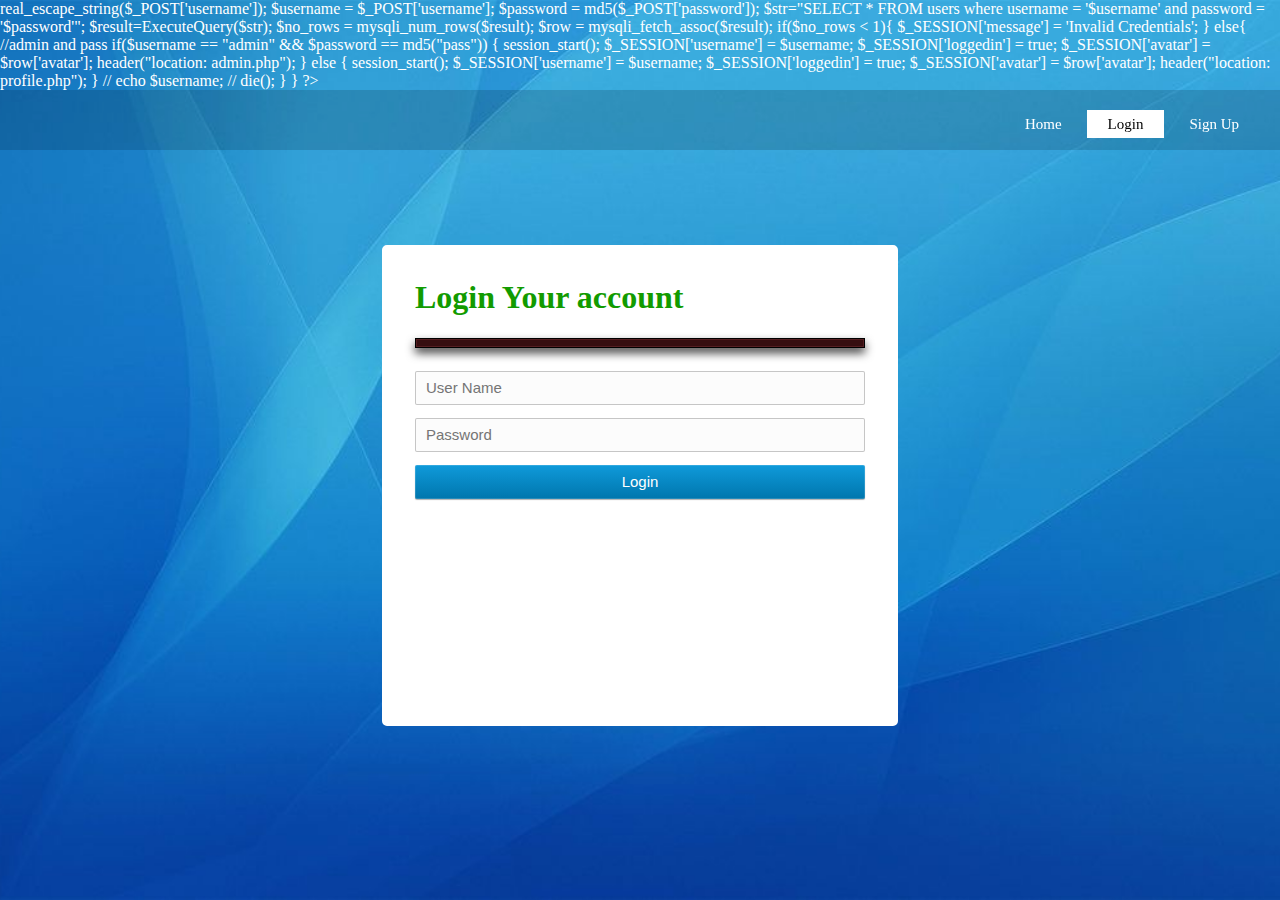
==== login.html @ 82d35566 "Rename login.php to login.html" ====
<?php
    include 'functionsignup.php';
    $_SESSION['message'] = '';
    // $mysqli = new mysqli('localhost' ,'root','', 'accounts');
    if ($_SERVER["REQUEST_METHOD"] == "POST") {
        // $username = $mysqli->real_escape_string($_POST['username']);
        $username = $_POST['username'];
        $password = md5($_POST['password']);

        $str="SELECT * FROM users where username = '$username' and password = '$password'";
        $result=ExecuteQuery($str);
        $no_rows = mysqli_num_rows($result);
        $row = mysqli_fetch_assoc($result);

        
        if($no_rows < 1){
            $_SESSION['message'] = 'Invalid Credentials';
        }
        else{
            //admin and pass
            if($username == "admin" && $password == md5("pass"))
            {
                session_start();
                $_SESSION['username'] = $username;
                $_SESSION['loggedin'] = true;
                $_SESSION['avatar'] = $row['avatar'];
                header("location: admin.php");
            }
            else
            {
                
                session_start();
                $_SESSION['username'] = $username;
                $_SESSION['loggedin'] = true;
                $_SESSION['avatar'] = $row['avatar'];
                header("location: profile.php");
            }
            
            // echo $username;
            // die();
           
        }
    }
           
?>

<html>
    <head>
            <link href="//db.onlinewebfonts.com/c/a4e256ed67403c6ad5d43937ed48a77b?family=Core+Sans+N+W01+35+Light" rel="stylesheet" type="text/css"/>
            <link rel="stylesheet" href="signup.css" type="text/css">
            <link rel="stylesheet" href="navbar.css" type="text/css">
            <link rel="icon" href="pp.png" type="image/png" />
    </head>
    <body>
            
            <div class="navbar">
                    <ul>
                        <li><a href="homepage.html"> Home </a></li>
                        <li class="active"><a href="login.php"> Login </a></li>
                        <li ><a href="signup.php"> Sign Up </a></li>
                    </ul>
            </div>

            <div class="body-content">
                <div class="module">
                    <h1 class = "create"> <b>Login Your account </b> </h1>
                    <form class="form" action="login.php" method="post" enctype="multipart/form-data" autocomplete="off">
                        <div class="alert alert-error"> <?= $_SESSION['message'] ?> </div>
                        <input type="text" placeholder="User Name" name="username" required />
                        <input type="password" placeholder="Password" name="password" autocomplete="new-password" required />
                        <input type="submit" value="Login" name="Login" class="btn btn-block btn-primary" />
                    </form>
                </div>
            </div>
    </body>
</html>
---- signup.css ----
*{
    margin: 0;  
    /* padding: 0; */
}

.create{
    font-size: 2em;
    color: rgb(18, 155, 0);
    font-weight: bold;
    
    font-family: "Core Sans N W01 35 Light";
    font-weight: normal;
    margin: .67em 0;
    display: block;
}

#registered {
      margin-top: 0px; 
  } 
   
  #registered img {
      margin-bottom: 0px;
      width: 100px;
      height: 100px;
  }
  
  #registered span {
      clear: both;
      display: block;
  }
  
  img {
      margin-bottom: 20px;
  }
  
  .avatar {
      margin: 10px 0 20px 0;
      color: black;
  }
  
  .module{
    position:relative;
    border: 3px solid white;
    background-color: white;
    border-radius: 5px;
    padding: 10px 30px ;
    top:20%;    
    height:65%;
    width:450px;
    margin-left:auto;
    margin-right:auto;
    
  }
  
  .user {
      color: #66d8fc;
      font-weight: bold;
  }
  
  .userlist {
      float:left;
      padding: 30px;
  }
  
  .userlist span {
      color: #0590fc;
  }
  
  .welcome{
    position:relative;
    top:30%;    
    height:65%;
    width:900px;
    margin-left:auto;
    margin-right:auto;
    margin-top: 50px;
  }
  
  ::-moz-selection {
    background: #19547c;
  }
  ::selection {
    background: #19547c;
  }
  input::-moz-selection {
    background: #037db6;
  }
  input::selection {
    background: #037db6;
  }
  
  body{
    z-index: 0;
    margin-top: 0px;
    color: #fff;
    background-color:#f0f0f0;
    background:url('bg2.jpg') #0f2439 no-repeat center top;
    background-size: cover;
  }
  
  .body-content{
    margin-top: -15px;
    padding-top: 30px;
    position:relative;
    top:0px;
    height:700px;
    width:800px;
    margin-left:auto;
    margin-right:auto; 
    background: transparent;
  }
  
  select,
  textarea,
  input[type="text"],
  input[type="password"],
  input[type="email"]
  {
    height:30px;
    width:100%;;
    display: inline-block;
    vertical-align: middle;
    height: 34px;
    padding: 0 10px;
    margin-top: 3px;
    margin-bottom: 10px;
    font-size: 15px;
    line-height: 20px;
    border: 1px solid rgba(73, 73, 73, 0.3);
    background-color: rgba(250, 250, 250, 0.5);
    color: rgb(255, 255, 255);
    -moz-box-sizing: border-box;
    box-sizing: border-box;
    border-radius: 2px;
  }
  
  select,
  textarea,
  input[type="text"],
  input[type="password"],
  input[type="email"] {
      color: black;
    -webkit-appearance: none;
    -moz-appearance: none;
    -ms-appearance: none;
    appearance: none;
    -webkit-transition: background-position 0.2s, background-color 0.2s, border-color 0.2s, box-shadow 0.2s;
    transition: background-position 0.2s, background-color 0.2s, border-color 0.2s, box-shadow 0.2s;
  }
  select:hover,
  textarea:hover,
  input[type="text"]:hover,
  input[type="password"]:hover,
  input[type="email"]:hover {
    border-color: rgba(73, 73, 73, 0.3);
    background-color: rgba(73, 73, 73, 0.3);
    color: rgb(255, 255, 255);
  }
  select:focus,
  textarea:focus,
  input[type="text"]:focus,
  input[type="password"]:focus,
  input[type="email"]:focus {
    border: 2px solid;
    border-color: #1e5f99;
    background-color: rgba(0, 0, 0, 0.9);
    color: #ffffff;
  }
  .btn {
    text-overflow: ellipsis;
    white-space: nowrap;
    overflow: hidden;
    margin: 3px 0;
    padding: 6px 20px;
    font-size: 15px;
    line-height: 20px;
    height: 34px;
    background-color: rgba(0, 0, 0, 0.15);
    color: #00aeff;
    border: 1px solid rgba(255, 255, 255, 0.15);
    box-shadow: 0 0 rgba(0, 0, 0, 0);
    border-radius: 2px;
    -webkit-transition: background-color 0.2s, box-shadow 0.2s, background-color 0.2s, border-color 0.2s, color 0.2s;
    transition: background-color 0.2s, box-shadow 0.2s, background-color 0.2s, border-color 0.2s, color 0.2s;
  }
  .btn.active,
  .btn:active {
    padding: 7px 19px 5px 21px;
  }
  .btn.disabled:active,
  .btn[disabled]:active,
  .btn.disabled.active,
  .btn[disabled].active {
    padding: 6px 20px !important;
  }
  .btn:hover,
  .btn:focus {
    background-color: rgba(0, 0, 0, 0.25);
    color: #ffffff;
    border-color: rgba(255, 255, 255, 0.3);
    box-shadow: 0 0 rgba(0, 0, 0, 0);
  }
  .btn:active,
  .btn.active {
    background-color: rgba(0, 0, 0, 0.15);
    color: rgba(255, 255, 255, 0.8);
    border-color: rgba(255, 255, 255, 0.07);
    box-shadow: inset 1.5px 1.5px 3px rgba(0, 0, 0, 0.5);
  }
  .btn-primary {
    background-color: #098cc8;
    color: #ffffff;
    border: 1px solid transparent;
    box-shadow: 0 0 rgba(0, 0, 0, 0);
    border-radius: 2px;
    -webkit-transition: background-color 0.2s, box-shadow 0.2s, background-color 0.2s, border-color 0.2s, color 0.2s;
    transition: background-color 0.2s, box-shadow 0.2s, background-color 0.2s, border-color 0.2s, color 0.2s;
    background-image: -webkit-linear-gradient(top, #0f9ada, #0076ad);
    background-image: linear-gradient(to bottom, #0f9ada, #0076ad);
    border: 0;
    box-shadow: 0 1px 1px rgba(0, 0, 0, 0.3), 0 0 0 1px rgba(255, 255, 255, 0.15) inset;
  }
  .btn-primary:hover,
  .btn-primary:focus {
    background-color: #21b0f1;
    color: #ffffff;
    border-color: transparent;
    box-shadow: 0 0 rgba(0, 0, 0, 0);
  }
  .btn-primary:active,
  .btn-primary.active {
    background-color: #006899;
    color: rgba(255, 255, 255, 0.7);
    border-color: transparent;
    box-shadow: inset 1.5px 1.5px 3px rgba(0, 0, 0, 0.5);
  }
  .btn-primary:hover,
  .btn-primary:focus {
    background-image: -webkit-linear-gradient(top, #37c0ff, #0097dd);
    background-image: linear-gradient(to bottom, #37c0ff, #0097dd);
  }
  .btn-primary:active,
  .btn-primary.active {
    background-image: -webkit-linear-gradient(top, #006ea1, #00608d);
    background-image: linear-gradient(to bottom, #006ea1, #00608d);
    box-shadow: 1px 1px 2px rgba(0, 0, 0, 0.6) inset, 0 0 0 1px rgba(255, 255, 255, 0.07) inset;
  }
  .btn-block {
    display: block;
    width: 100%;
    padding-left: 0;
    padding-right: 0;
  }
  
  .alert {
    -moz-box-sizing: border-box;
    box-sizing: border-box;
    padding: 4px 20px 4px 20px;
    font-size: 13px;
    line-height: 20px;
    margin-bottom: 20px;
    text-shadow: none;
    position: relative;
    background-color: #272e3b;
    color: rgba(255, 255, 255, 0.7); 
    border: 1px solid #000;  
     box-shadow: 0 0 0 1px #363d49 inset, 0 5px 10px rgba(0, 0, 0, 0.75);
  }

.alert:empty{
    display: none;
    
}
  .alert-error {
    color: #f00;
    background-color: #360e10;
    box-shadow: 0 0 0 1px #551e21 inset, 0 5px 10px rgba(0, 0, 0, 0.75);
  }
  
  .alert-success {
    color: #21ec0c;
    background-color: #15360e;
    box-shadow: 0 0 0 1px #2a551e inset, 0 5px 10px rgba(0, 0, 0, 0.75);
  }
---- navbar.css ----
*{  
    margin:0;
    padding:0;
}

.navbar{
    z-index: 10;
    position: fixed;
    float: right;
    height: 60px;
    width: 100%;
    background-image: linear-gradient(rgba(0,0,0,0.15),rgba(0, 0, 0, 0.15));
}
ul{
    list-style: none;
    float: right;
    margin-top: 25px;
    margin-right: 20px;
}

ul li{
    display: inline-block;
}

ul li a{ 
   text-decoration: none;
   color: #fff;
   padding: 5px 20px;
   border: 1px solid transparent;
   font-size: 15px;

}

ul li a:hover{
    color: black;
    background-color: white;
}

ul li.active a{
    color: black;
    background-color: white;
}

.profile{
   padding-right: 50px;
    padding-left: 50px;
    padding-top: 80px;
}

/* ul li.logoutbtn a{
    color: rgb(255, 255, 255);
    background-color: rgb(30, 255, 0);
} */
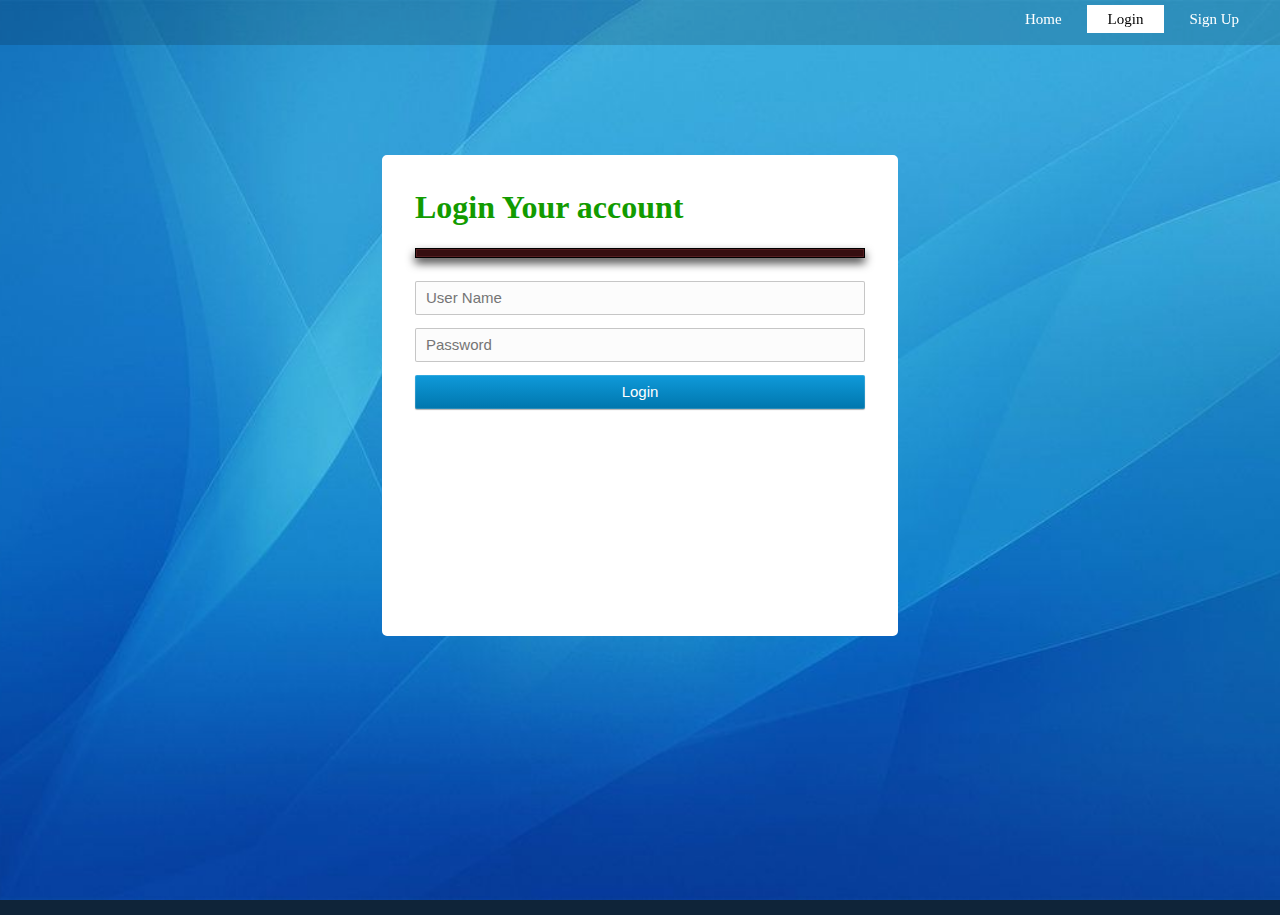
==== commit 20def44f: "Update login.html" ====
--- a/login.html
+++ b/login.html
@@ -1,3 +1,4 @@
+<script>
 <?php
     include 'functionsignup.php';
     $_SESSION['message'] = '';
@@ -43,6 +44,7 @@
     }
            
 ?>
+</script>
 
 <html>
     <head>
